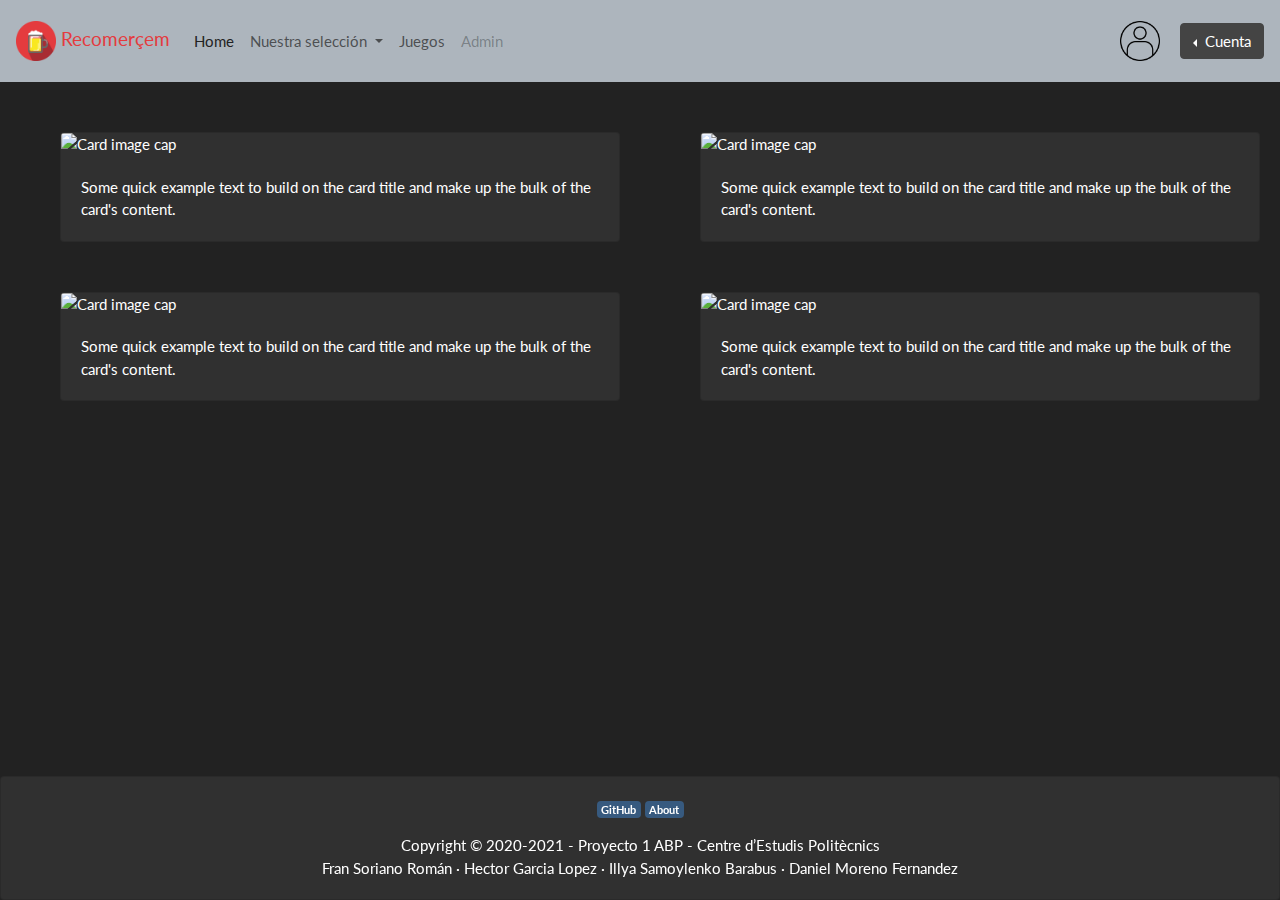
==== juegos.html @ c2d94c4e "ComentarioCss" ====
<!DOCTYPE html>
<html lang="esp">
<head>
    <meta charset="UTF-8">
    <meta name="viewport" content="width=device-width, initial-scale=1.0">
    <title>RECOMERÇEM</title>
    <link rel="stylesheet" href="./style/bootstrap.min.css">
    <link rel="stylesheet" href="./style/recomercem.css">
    <link  rel="icon"   href="./img/iconobirra.png" type="image/png" />
</head>
<body>
<!-- -----------------------------------------NAVBAR----------------------------------------------------------------------- -->
    <nav class="navbar navbar-expand-lg navbar-light bg-light">
        <a class="navbar-brand" href="#" id="textTituloNav">
            <img src="./img/iconobirra.png" width="40" height="40" class="d-inline-block align-middle" alt="" loading="lazy" >
            Recomerçem
          </a>
        <button class="navbar-toggler" type="button" data-toggle="collapse" data-target="#navbarSupportedContent" aria-controls="navbarSupportedContent" aria-expanded="false" aria-label="Toggle navigation">
          <span class="navbar-toggler-icon"></span>
        </button>
      
        <div class="collapse navbar-collapse" id="navbarSupportedContent">
          <ul class="navbar-nav mr-auto">
            <li class="nav-item active">
              <a class="nav-link" href="#">Home <span class="sr-only">(current)</span></a>
            </li>

            <li class="nav-item dropdown">
                <a class="nav-link dropdown-toggle" href="#" id="navbarDropdown" role="button" data-toggle="dropdown" aria-haspopup="true" aria-expanded="false">
                  Nuestra selección
                </a>
                <div class="dropdown-menu" aria-labelledby="navbarDropdown">
                  <a class="dropdown-item" href="#">Bar 1</a>
                  <a class="dropdown-item" href="#">Bar 2</a>
                  <a class="dropdown-item" href="#">Bar 3</a>
                  <a class="dropdown-item" href="#">Bar 4</a>
                </div>
              </li>

            <li class="nav-item">
              <a class="nav-link" href="#">Juegos</a>
            </li>
            
            <li class="nav-item">
              <a class="nav-link disabled" href="#" tabindex="-1" aria-disabled="true">Admin</a>
            </li>
          </ul>

          <div>
            <img src="./img/user.png" width="40" height="40" class="d-inline-block align-middle" alt="" loading="lazy">
            <div class="btn-group dropleft ml-3">
                <button type="button" class="btn btn-secondary dropdown-toggle" data-toggle="dropdown" aria-haspopup="true" aria-expanded="false" >
                  Cuenta
                </button>
                <div class="dropdown-menu">
                    <a class="dropdown-item" href="#">Iniciar sesión</a>
                    <a class="dropdown-item disabled" href="#" tabindex="-1" aria-disabled="true">Cerrar sesión</a>
                    <a class="dropdown-item disabled" href="#" tabindex="-1" aria-disabled="true">Mi cuenta</a>
                </div>
              </div>
        </div>
      </nav>
    
<!---------------------------------------------BODY---------------------------------------------------------------------------->


        <div id="juego1" class="card" style="width: 35rem;">
            <img class="card-img-top" src="./img/juego1.PNG" alt="Card image cap">
            <div class="card-body">
              <p class="card-text">Some quick example text to build on the card title and make up the bulk of the card's content.</p>
            </div>
          </div>
        <div id="juego2" class="card" style="width: 35rem;">
            <img class="card-img-top" src="./img/juego1.PNG" alt="Card image cap">
            <div class="card-body">
              <p class="card-text">Some quick example text to build on the card title and make up the bulk of the card's content.</p>
            </div>
        </div>
        <div id="juego3" class="card" style="width: 35rem">
            <img class="card-img-top" src="./img/juego1.PNG" alt="Card image cap">
            <div class="card-body">
              <p class="card-text">Some quick example text to build on the card title and make up the bulk of the card's content.</p>
            </div>
        </div>
        <div id="juego4" class="card" style="width: 35rem;">
            <img class="card-img-top" src="./img/juego1.PNG" alt="Card image cap">
            <div class="card-body">
              <p class="card-text">Some quick example text to build on the card title and make up the bulk of the card's content.</p>
            </div>
        </div>
    

<!-- -----------------------------------------FOOTER----------------------------------------------------------------------- -->
      <div class="card fixed-bottom">
          
        <div class="card-body text-center">
            <div id="footerLinks">
                <a href="https://github.com/MrFron/Recomercem.git" class="badge badge-primary">GitHub</a>
                <a href="#" class="badge badge-primary">About</a>
            </div>
          <p class="card-text">Copyright © 2020-2021 - Proyecto 1 ABP - Centre d’Estudis Politècnics<br> Fran Soriano Román · Hector Garcia Lopez · Illya Samoylenko Barabus · Daniel Moreno Fernandez </p>
        </div>
      </div>
</body>
<script src="https://code.jquery.com/jquery-3.5.1.slim.min.js" integrity="sha384-DfXdz2htPH0lsSSs5nCTpuj/zy4C+OGpamoFVy38MVBnE+IbbVYUew+OrCXaRkfj" crossorigin="anonymous"></script>
<script src="https://cdn.jsdelivr.net/npm/popper.js@1.16.1/dist/umd/popper.min.js" integrity="sha384-9/reFTGAW83EW2RDu2S0VKaIzap3H66lZH81PoYlFhbGU+6BZp6G7niu735Sk7lN" crossorigin="anonymous"></script>
<script src="https://cdn.jsdelivr.net/npm/bootstrap@4.5.3/dist/js/bootstrap.min.js" integrity="sha384-w1Q4orYjBQndcko6MimVbzY0tgp4pWB4lZ7lr30WKz0vr/aWKhXdBNmNb5D92v7s" crossorigin="anonymous"></script>
</html>
---- style/recomercem.css ----
#textTituloNav{
color: #e43b3e;
}

#footerLinks{
margin-bottom: 15px;
}

/*--------------------------------------Pantalla Juegos--------------------------------------------------------*/
#juego1
{
    float: left;
    margin-top: 50px;
    margin-left: 60px;

}

#juego2
{
    float:left;
    margin-top: 50px;
    margin-left: 80px;
}

#juego3
{
    float: left;
    margin-top: 50px;
    margin-left: 60px;
}

#juego4
{
    float: left;
    margin-top: 50px;
    margin-left: 80px;
}
/*----------------------------------------------------------------------------------------------------------*/
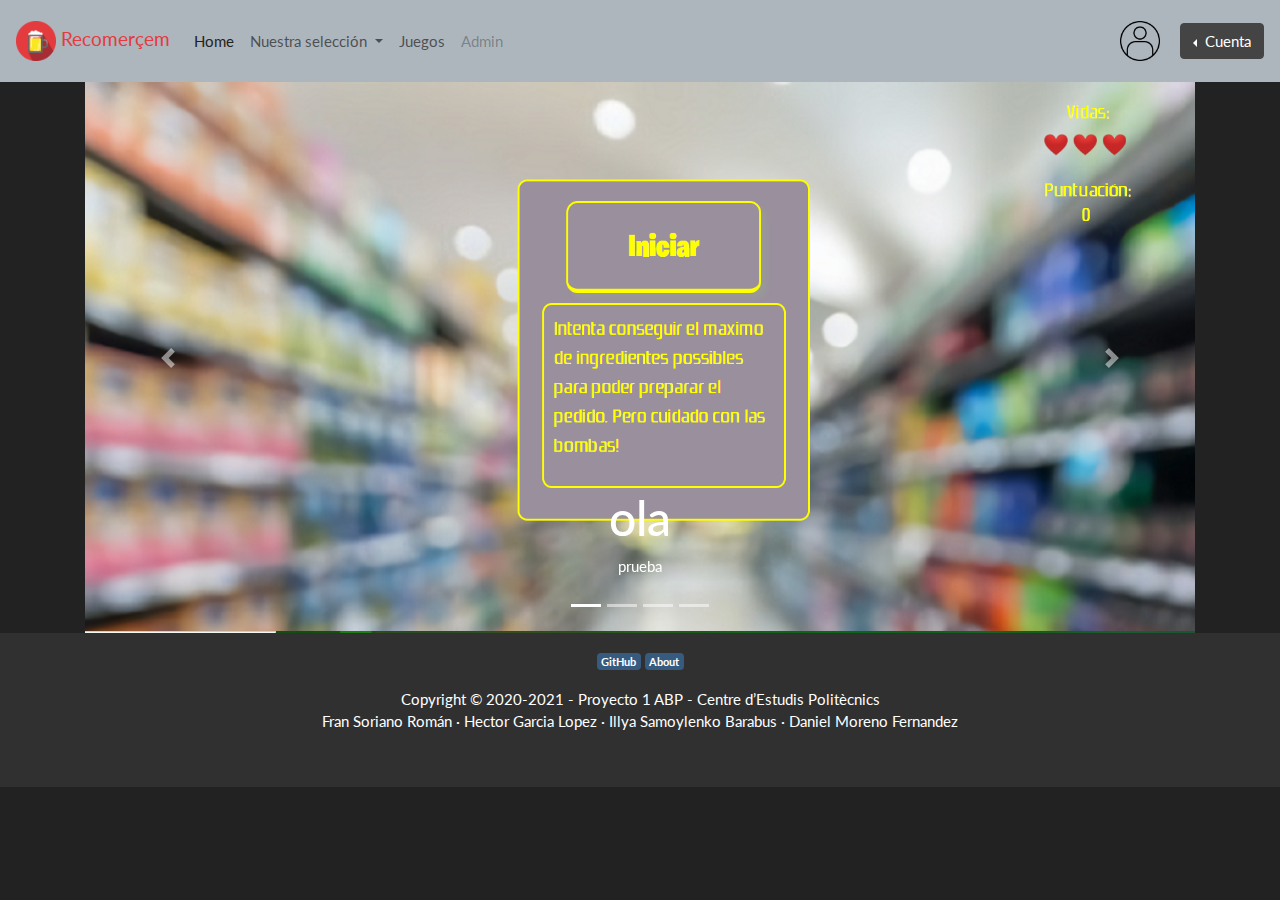
==== commit b93037f7: "a" ====
--- a/juegos.html
+++ b/juegos.html
@@ -64,43 +64,55 @@
 <!---------------------------------------------BODY---------------------------------------------------------------------------->
 
 
-        <div id="juego1" class="card" style="width: 35rem;">
-            <img class="card-img-top" src="./img/juego1.PNG" alt="Card image cap">
-            <div class="card-body">
-              <p class="card-text">Some quick example text to build on the card title and make up the bulk of the card's content.</p>
-            </div>
+  <div class="container">
+    <div id="carouselExampleIndicators" class="carousel slide" data-ride="carousel">
+      <ol class="carousel-indicators">
+        <li data-target="#carouselExampleIndicators" data-slide-to="0" class="active"></li>
+        <li data-target="#carouselExampleIndicators" data-slide-to="1"></li>
+        <li data-target="#carouselExampleIndicators" data-slide-to="2"></li>
+        <li data-target="#carouselExampleIndicators" data-slide-to="2"></li>
+      </ol>
+      <div class="carousel-inner">
+        <div class="carousel-item active">
+          <img class="d-block w-100" src="img/juego1.PNG" alt="First slide">
+          <div class="carousel-caption d-none d-md-block">
+            <h5><H1>ola</H1></h5>
+            <p>prueba</p>
           </div>
-        <div id="juego2" class="card" style="width: 35rem;">
-            <img class="card-img-top" src="./img/juego1.PNG" alt="Card image cap">
-            <div class="card-body">
-              <p class="card-text">Some quick example text to build on the card title and make up the bulk of the card's content.</p>
-            </div>
         </div>
-        <div id="juego3" class="card" style="width: 35rem">
-            <img class="card-img-top" src="./img/juego1.PNG" alt="Card image cap">
-            <div class="card-body">
-              <p class="card-text">Some quick example text to build on the card title and make up the bulk of the card's content.</p>
-            </div>
+        <div class="carousel-item">
+          <img class="d-block w-100" src="img/juego1.PNG" alt="Second slide">
         </div>
-        <div id="juego4" class="card" style="width: 35rem;">
-            <img class="card-img-top" src="./img/juego1.PNG" alt="Card image cap">
-            <div class="card-body">
-              <p class="card-text">Some quick example text to build on the card title and make up the bulk of the card's content.</p>
-            </div>
+        <div class="carousel-item">
+          <img class="d-block w-100" src="img/juego1.PNG" alt="Third slide">
         </div>
+        <div class="carousel-item">
+          <img class="d-block w-100" src="img/juego1.PNG" alt="Third slide">
+        </div>
+      </div>
+      <a class="carousel-control-prev" href="#carouselExampleIndicators" role="button" data-slide="prev">
+        <span class="carousel-control-prev-icon" aria-hidden="true"></span>
+        <span class="sr-only">Previous</span>
+      </a>
+      <a class="carousel-control-next" href="#carouselExampleIndicators" role="button" data-slide="next">
+        <span class="carousel-control-next-icon" aria-hidden="true"></span>
+        <span class="sr-only">Next</span>
+      </a>
+    </div>
+  </div>
     
 
 <!-- -----------------------------------------FOOTER----------------------------------------------------------------------- -->
-      <div class="card fixed-bottom">
-          
-        <div class="card-body text-center">
-            <div id="footerLinks">
-                <a href="https://github.com/MrFron/Recomercem.git" class="badge badge-primary">GitHub</a>
-                <a href="#" class="badge badge-primary">About</a>
-            </div>
-          <p class="card-text">Copyright © 2020-2021 - Proyecto 1 ABP - Centre d’Estudis Politècnics<br> Fran Soriano Román · Hector Garcia Lopez · Illya Samoylenko Barabus · Daniel Moreno Fernandez </p>
-        </div>
+<footer class="bg-dark text-center text-lg-start">
+  <div class="text-center p-3" >
+      <div id="footerLinks">
+          <a href="https://github.com/MrFron/Recomercem.git" class="badge badge-primary">GitHub</a>
+          <a href="#" class="badge badge-primary">About</a>
       </div>
+      <p class="card-text"></p> Copyright © 2020-2021 - Proyecto 1 ABP - Centre d’Estudis Politècnics<br> Fran Soriano Román · Hector Garcia Lopez · Illya Samoylenko Barabus · Daniel Moreno Fernandez </p>
+    <a class="text-dark" href="https://mdbootstrap.com/">MDBootstrap.com</a>
+  </div>
+</footer>
 </body>
 <script src="https://code.jquery.com/jquery-3.5.1.slim.min.js" integrity="sha384-DfXdz2htPH0lsSSs5nCTpuj/zy4C+OGpamoFVy38MVBnE+IbbVYUew+OrCXaRkfj" crossorigin="anonymous"></script>
 <script src="https://cdn.jsdelivr.net/npm/popper.js@1.16.1/dist/umd/popper.min.js" integrity="sha384-9/reFTGAW83EW2RDu2S0VKaIzap3H66lZH81PoYlFhbGU+6BZp6G7niu735Sk7lN" crossorigin="anonymous"></script>
